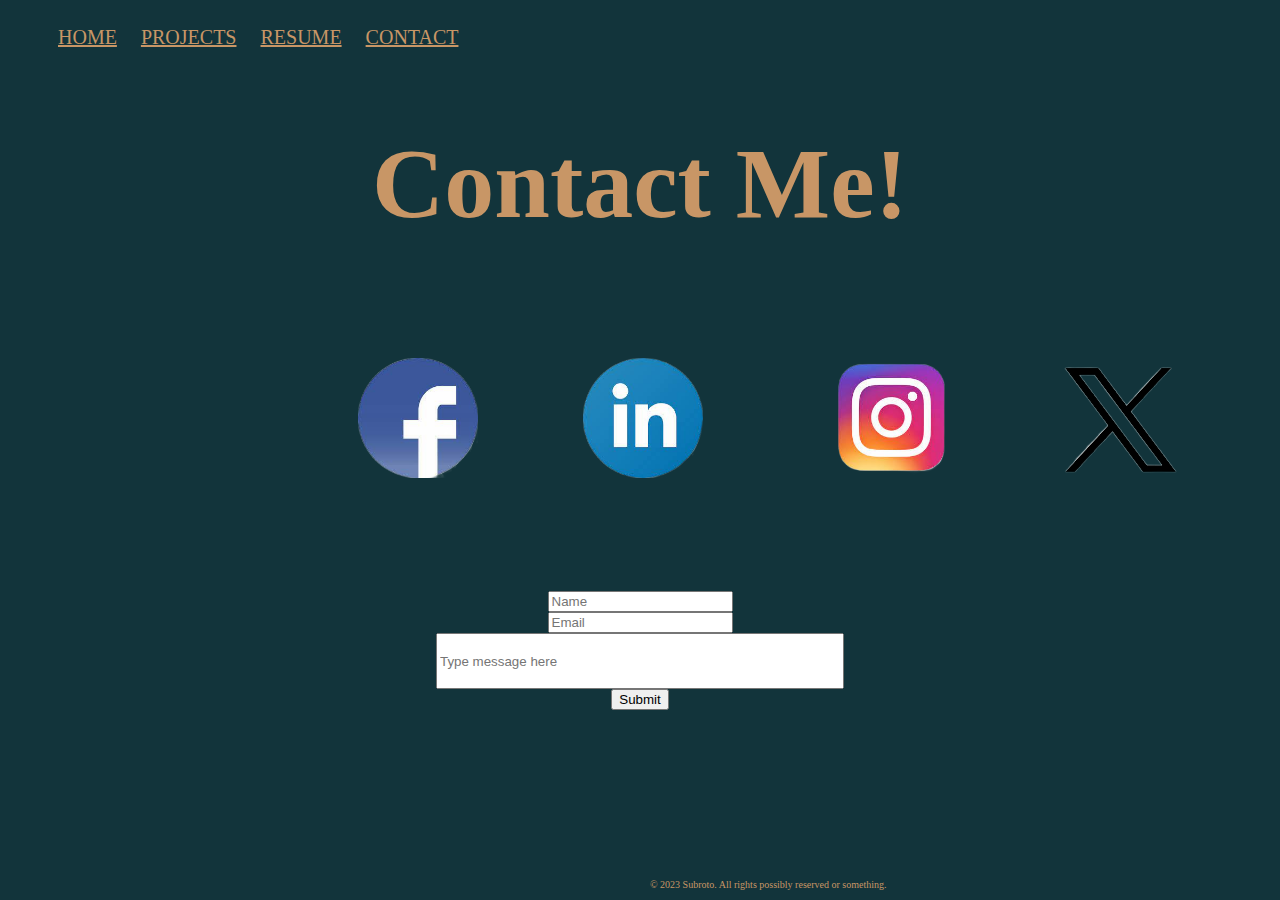
==== contact.html @ 995b06a0 "yeah" ====
<!DOCTYPE html>
<html lang="en">
  <head>
    <meta charset="utf-8">
    <title>CONTACT</title>
    <link rel="stylesheet" href="css/styles.css">
  </head>
  
  <body>
    <header>
      <nav>
        <div class="directory">
        <ul>
          <li class="inline-block1">  
            <a href="index.html">HOME</a>
          </li>
          <li class="inline-block1">
            <a href="projects.html">PROJECTS</a>
          </li>
          <li class="inline-block1">
            <a href="resume.html">RESUME</a>
          </li>
          <li class="inline-block1">
            <a href="contact.html">CONTACT</a>
          </li>
        </ul>
        </div>
      </nav>
    </header>
    <main>
      <h1 class="contactme">Contact Me!</h1>
      <a href="https://www.x.com">
        <img src="img/x-logo.png" alt="X Logo" class="x-logo">
        </a>
        <a href="https://www.facebook.com">
          <img src="img/fb-logo.png" alt="Facebook Logo" class="fb-logo">
        </a>
        <a href="https://www.linkedin.com">
          <img src="img/li-logo.png" alt="Linked-In Logo" class="li-logo">
        </a>
        <a href="https://instagram.com">
          <img src="img/ig-logo.png" alt="Instagram Logo" class="ig-logo">
        </a>
      <form class="contactForm">
        <label for="fullname"></label>
        <input type="text" id="fullname" placeholder="Name"><br>
        <label for="email"></label>
        <input type="text" id="email" placeholder="Email"><br>
        <label for="message"></label>
        <input type="text" id="message" placeholder="Type message here" class="message"><br>
        <input type="submit">
      </form>
    </main>
    <footer>
      <p class="rights">&copy; 2023 Subroto. All rights possibly reserved or something.</p>
    </footer>
  </body>
</html>
---- css/styles.css ----
body {
    background-color: #12343b;
}

.inline-block1 {
    
    font-size: 15pt;
    display: inline-block;
    padding: 10px;
    
}

a {
    color: #c89666;
}

a:hover {
    color: white;
}

.contactme {
    text-align: center;
    font-size: 100px;
    color: #c89666;
}

.x-logo {
    position: absolute;
    margin-top: 0px;
    margin-left: 1000px;
}

.fb-logo {
    position: absolute;
    height: 120px;
    width: auto;
    margin-top: 50px;
    margin-left: 350px;
}

.li-logo {
    position: absolute;
    height: 120px;
    width: auto;
    margin-top: 50px;
    margin-left: 575px;
}

.ig-logo {
    position: absolute;
    height: 120px;
    width: auto; 
    margin-top: 50px;
    margin-left: 825px   
}

.contactForm {
    position: relative;
    text-align: center;
    margin-top: 350px;
}

.message {
    width: 400px;
    height: 50px;
}

.projects {
    text-align: center;
    font-size: 100px;
    color: #c89666;
}

.resume {
    text-align: center;
    font-size: 100px;
    color: #c89666;
}

.home {
    text-align: center;
    font-size: 100px;
    color: #c89666;
}

p {
    color:#c89666;
    font-size: 10px;
    text-align: center;
}

.rights {
    position: absolute;
    left: 650px;
    bottom: 0px;
}

/*
.directory {
    font-size: 15pt;
    position: fixed;
    padding: 20px;
    top: 0;
    left: 75%;
    transform: translateX(-50%)

}
*/
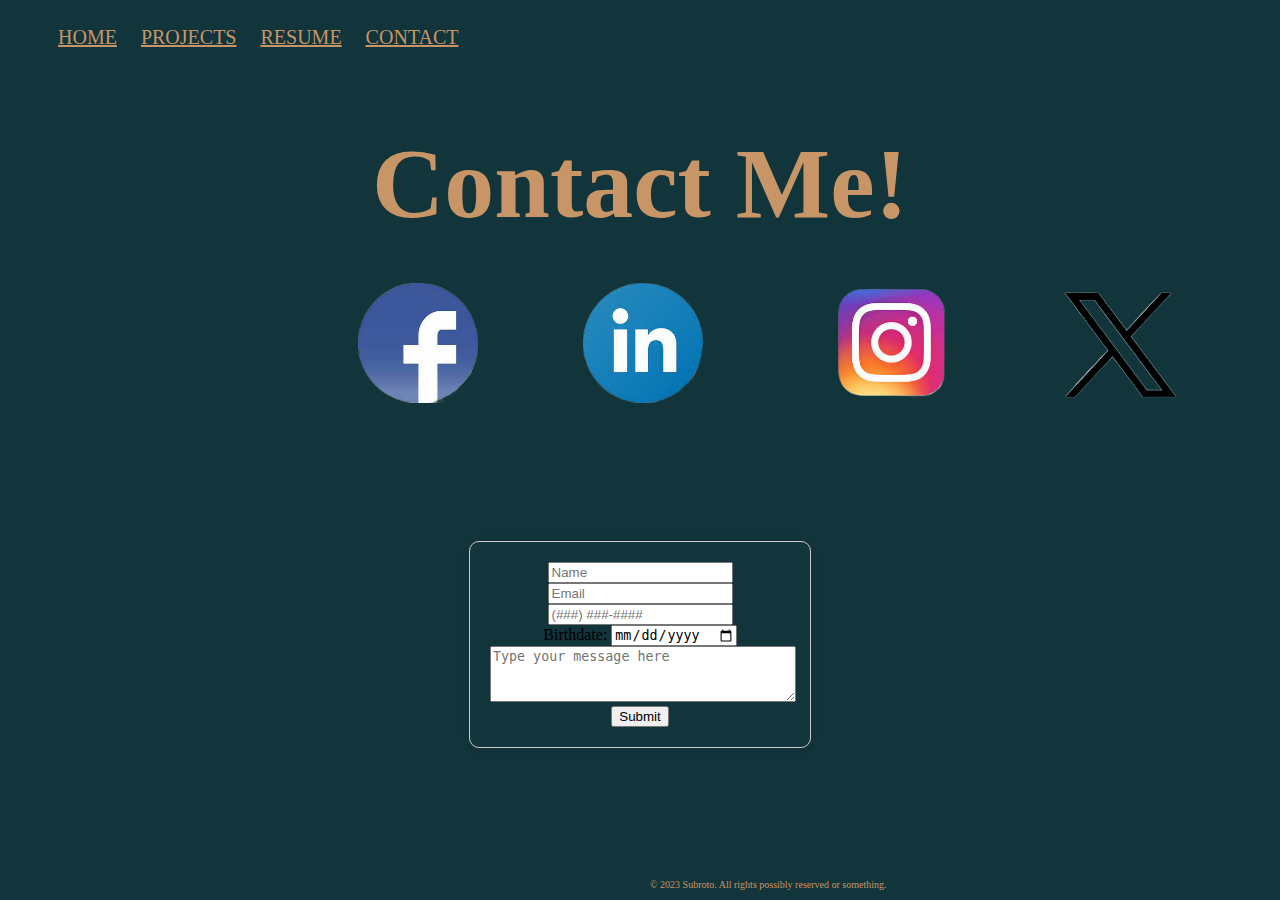
==== commit ff924dc9: "update" ====
--- a/contact.html
+++ b/contact.html
@@ -29,27 +29,37 @@
     </header>
     <main>
       <h1 class="contactme">Contact Me!</h1>
-      <a href="https://www.x.com">
-        <img src="img/x-logo.png" alt="X Logo" class="x-logo">
-        </a>
+        <a href="https://www.x.com">
+        <img src="img/x-logo.png" alt="X Logo" class="x-logo"></a>
+
         <a href="https://www.facebook.com">
-          <img src="img/fb-logo.png" alt="Facebook Logo" class="fb-logo">
-        </a>
+          <img src="img/fb-logo.png" alt="Facebook Logo" class="fb-logo"></a>
+
         <a href="https://www.linkedin.com">
-          <img src="img/li-logo.png" alt="Linked-In Logo" class="li-logo">
-        </a>
+          <img src="img/li-logo.png" alt="Linked-In Logo" class="li-logo"></a>
+
         <a href="https://instagram.com">
-          <img src="img/ig-logo.png" alt="Instagram Logo" class="ig-logo">
-        </a>
-      <form class="contactForm">
-        <label for="fullname"></label>
-        <input type="text" id="fullname" placeholder="Name"><br>
+          <img src="img/ig-logo.png" alt="Instagram Logo" class="ig-logo"></a> 
+
+      <form action="https://wp.zybooks.com/form-viewer.php" method="post" class="contactForm">
+        <label for="fullName"></label>
+        <input type="text" id="fullName" placeholder="Name" required>
+
         <label for="email"></label>
-        <input type="text" id="email" placeholder="Email"><br>
+        <input type="text" id="email" placeholder="Email" required>
+
+        <label for="phoneNumber"></label>
+        <input type="tel" id="phoneNumber" pattern="\(\d{3}\) \d{3}-\d{4}" placeholder="(###) ###-####" required><br>
+
+        <label for="birthDate">Birthdate:</label>
+        <input type="date" id="birthDate" name="birthDate">
+
         <label for="message"></label>
-        <input type="text" id="message" placeholder="Type message here" class="message"><br>
+        <textarea id="message" placeholder="Type your message here" class="message" required></textarea>
+
         <input type="submit">
       </form>
+
     </main>
     <footer>
       <p class="rights">&copy; 2023 Subroto. All rights possibly reserved or something.</p>
--- a/css/styles.css
+++ b/css/styles.css
@@ -3,11 +3,9 @@
 }
 
 .inline-block1 {
-    
     font-size: 15pt;
     display: inline-block;
     padding: 10px;
-    
 }
 
 a {
@@ -17,7 +15,7 @@
 a:hover {
     color: white;
 }
-
+/* Contact Me Page Styles */
 .contactme {
     text-align: center;
     font-size: 100px;
@@ -25,43 +23,45 @@
 }
 
 .x-logo {
-    position: absolute;
-    margin-top: 0px;
+    position: absolute; 
+    margin-top: -75px;
     margin-left: 1000px;
 }
-
-.fb-logo {
+.fb-logo {  
     position: absolute;
     height: 120px;
     width: auto;
-    margin-top: 50px;
+    margin-top: -25px;
     margin-left: 350px;
 }
-
 .li-logo {
     position: absolute;
     height: 120px;
     width: auto;
-    margin-top: 50px;
+    margin-top: -25px;
     margin-left: 575px;
 }
-
 .ig-logo {
     position: absolute;
     height: 120px;
     width: auto; 
-    margin-top: 50px;
+    margin-top: -25px;
     margin-left: 825px   
 }
 
 .contactForm {
-    position: relative;
+    width: 300px;
+    margin: 0 auto;
+    margin-top: 300px;
+    padding: 20px;
+    border: 1px solid #ccc;
+    border-radius: 10px;
+    box-shadow: 0 0 10px rgba(0, 0, 0, 0.1);
     text-align: center;
-    margin-top: 350px;
 }
 
 .message {
-    width: 400px;
+    width: 300px;
     height: 50px;
 }
 
